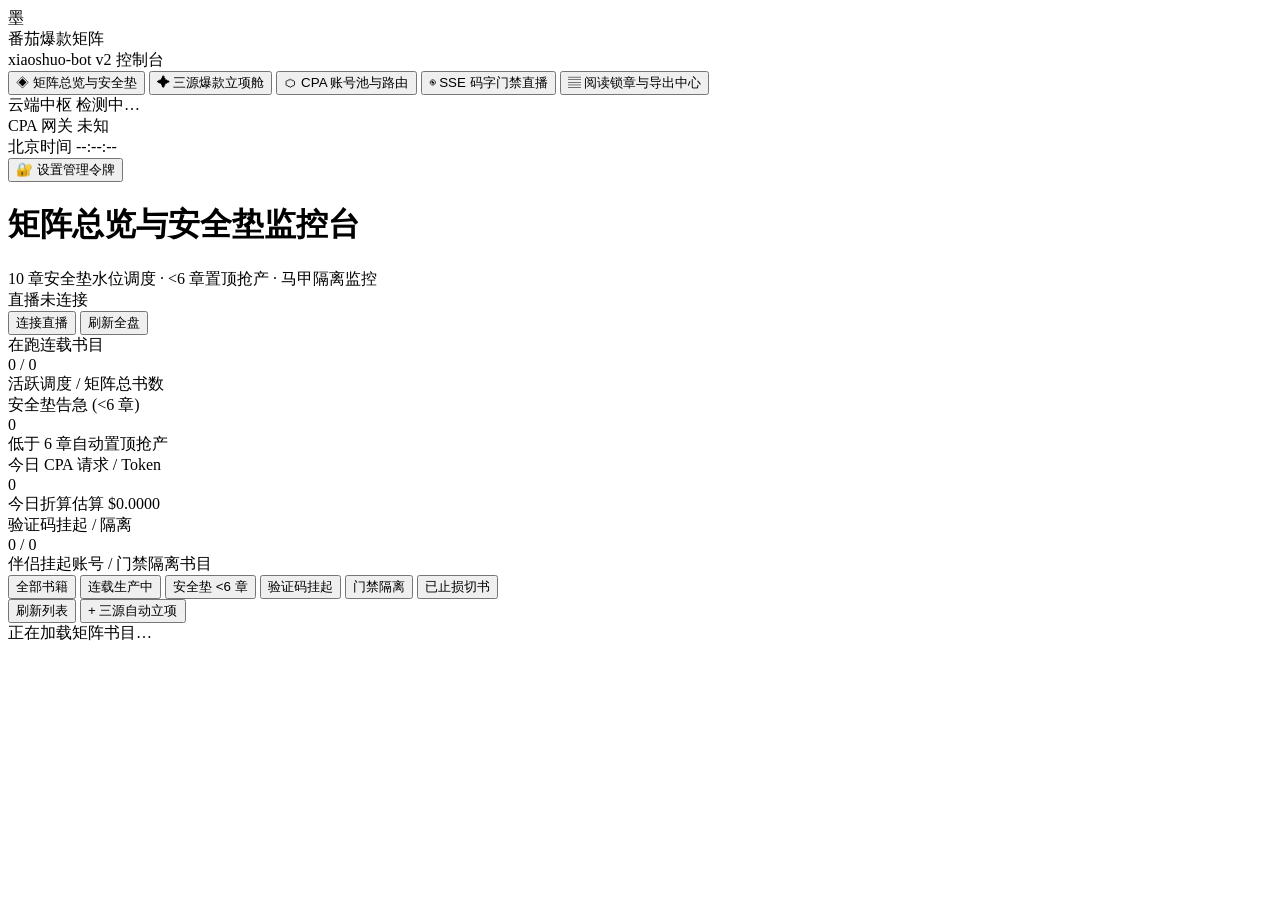
==== src/xiaoshuo_bot/server/static/index.html @ 59ef5e74 "feat(T12): dark Chinese matrix web console static UI and contract tests" ====
<!DOCTYPE html>
<html lang="zh-CN">
<head>
  <meta charset="UTF-8">
  <meta name="viewport" content="width=device-width, initial-scale=1.0">
  <title>番茄爆款矩阵控制台 · xiaoshuo-bot</title>
  <link rel="stylesheet" href="/styles.css">
</head>
<body>
  <div class="app-shell">
    <!-- Left / Top Navigation -->
    <aside class="sidebar" aria-label="主导航">
      <div class="brand">
        <div class="brand-mark" aria-hidden="true">墨</div>
        <div class="brand-meta">
          <div class="brand-title">番茄爆款矩阵</div>
          <div class="brand-sub">xiaoshuo-bot v2 控制台</div>
        </div>
      </div>

      <nav class="nav-list" role="tablist" aria-label="功能视图切换">
        <button type="button" class="nav-btn is-active" data-view="overview" role="tab" aria-selected="true">
          <span class="nav-icon" aria-hidden="true">◈</span>
          <span class="nav-label">矩阵总览与安全垫</span>
          <span class="nav-badge" id="nav-badge-alert" hidden>0</span>
        </button>
        <button type="button" class="nav-btn" data-view="create" role="tab" aria-selected="false">
          <span class="nav-icon" aria-hidden="true">✦</span>
          <span class="nav-label">三源爆款立项舱</span>
        </button>
        <button type="button" class="nav-btn" data-view="cpa" role="tab" aria-selected="false">
          <span class="nav-icon" aria-hidden="true">⬡</span>
          <span class="nav-label">CPA 账号池与路由</span>
        </button>
        <button type="button" class="nav-btn" data-view="live" role="tab" aria-selected="false">
          <span class="nav-icon" aria-hidden="true">◉</span>
          <span class="nav-label">SSE 码字门禁直播</span>
          <span class="nav-dot" id="nav-sse-dot" aria-hidden="true"></span>
        </button>
        <button type="button" class="nav-btn" data-view="reader" role="tab" aria-selected="false">
          <span class="nav-icon" aria-hidden="true">▤</span>
          <span class="nav-label">阅读锁章与导出中心</span>
        </button>
      </nav>

      <div class="sidebar-footer">
        <div class="status-card">
          <div class="status-row">
            <span class="status-key">云端中枢</span>
            <span class="status-val" id="health-status-text">检测中…</span>
          </div>
          <div class="status-row">
            <span class="status-key">CPA 网关</span>
            <span class="status-val" id="health-cpa-text">未知</span>
          </div>
          <div class="status-row">
            <span class="status-key">北京时间</span>
            <span class="status-val mono" id="health-shanghai-time">--:--:--</span>
          </div>
        </div>
        <button type="button" class="btn btn-outline btn-block" id="btn-open-auth-modal">
          <span id="auth-btn-label">🔐 设置管理令牌</span>
        </button>
      </div>
    </aside>

    <!-- Main Workspace -->
    <div class="main-area">
      <header class="topbar">
        <div class="topbar-left">
          <h1 class="page-title" id="page-title">矩阵总览与安全垫监控台</h1>
          <span class="page-subtitle" id="page-subtitle">10 章安全垫水位调度 · &lt;6 章置顶抢产 · 马甲隔离监控</span>
        </div>
        <div class="topbar-right">
          <div class="pill" id="sse-pill">
            <span class="pill-dot" id="sse-pill-dot"></span>
            <span id="sse-pill-text">直播未连接</span>
          </div>
          <button type="button" class="btn btn-sm btn-ghost" id="btn-toggle-sse">连接直播</button>
          <button type="button" class="btn btn-sm btn-primary" id="btn-refresh-all">刷新全盘</button>
        </div>
      </header>

      <!-- Global Auth Required Banner -->
      <div class="alert-banner alert-warn" id="auth-warning-banner" hidden>
        <div class="alert-banner-body">
          <strong>需要管理员认证：</strong>
          <span id="auth-warning-msg">当前服务端要求 Bearer Token（XIAOSHUO_ADMIN_TOKEN），请点击右侧按钮输入密钥。</span>
        </div>
        <button type="button" class="btn btn-sm btn-primary" id="btn-banner-login">输入管理令牌</button>
      </div>

      <!-- Global Companion Captcha / Auth Pause Banner -->
      <section class="alert-banner alert-danger" id="captcha-global-banner" hidden aria-live="polite">
        <div class="captcha-banner-grid">
          <div class="captcha-banner-info">
            <div class="captcha-banner-title">🚨 本地发布伴侣触发验证码 / 登录过期急停挂起</div>
            <div class="captcha-banner-desc" id="captcha-banner-details"></div>
            <div class="captcha-banner-actions" id="captcha-banner-actions"></div>
          </div>
          <div class="captcha-banner-thumb" id="captcha-banner-thumb" hidden></div>
        </div>
      </section>

      <!-- Global Toast Container -->
      <div class="toast-stack" id="toast-stack" aria-live="polite"></div>

      <!-- View 1: 矩阵总览与安全垫监控台 -->
      <main class="view-container">
        <section class="view-panel is-active" id="view-overview" data-view-panel="overview">
          <div class="kpi-grid">
            <div class="kpi-card">
              <div class="kpi-label">在跑连载书目</div>
              <div class="kpi-value" id="kpi-active-books">0 / 0</div>
              <div class="kpi-hint">活跃调度 / 矩阵总书数</div>
            </div>
            <div class="kpi-card kpi-danger" id="kpi-card-low-cushion">
              <div class="kpi-label">安全垫告急 (&lt;6 章)</div>
              <div class="kpi-value" id="kpi-low-cushion">0</div>
              <div class="kpi-hint">低于 6 章自动置顶抢产</div>
            </div>
            <div class="kpi-card">
              <div class="kpi-label">今日 CPA 请求 / Token</div>
              <div class="kpi-value mono" id="kpi-today-tokens">0</div>
              <div class="kpi-hint" id="kpi-today-cost">今日折算估算 $0.0000</div>
            </div>
            <div class="kpi-card">
              <div class="kpi-label">验证码挂起 / 隔离</div>
              <div class="kpi-value" id="kpi-paused-isolated">0 / 0</div>
              <div class="kpi-hint">伴侣挂起账号 / 门禁隔离书目</div>
            </div>
          </div>

          <div class="toolbar">
            <div class="filter-tabs" role="group" aria-label="书籍状态筛选">
              <button type="button" class="filter-chip is-active" data-filter="all">全部书籍</button>
              <button type="button" class="filter-chip" data-filter="ACTIVE">连载生产中</button>
              <button type="button" class="filter-chip" data-filter="LOW_CUSHION">安全垫 &lt;6 章</button>
              <button type="button" class="filter-chip" data-filter="PAUSED_AUTH_CAPTCHA">验证码挂起</button>
              <button type="button" class="filter-chip" data-filter="ISOLATED_GATE_FAILURE">门禁隔离</button>
              <button type="button" class="filter-chip" data-filter="CUT_LOSS">已止损切书</button>
            </div>
            <div class="toolbar-right">
              <button type="button" class="btn btn-sm btn-ghost" id="btn-overview-refresh">刷新列表</button>
              <button type="button" class="btn btn-sm btn-primary" id="btn-goto-create">+ 三源自动立项</button>
            </div>
          </div>

          <div class="books-grid" id="books-grid">
            <div class="empty-state">正在加载矩阵书目…</div>
          </div>
        </section>

        <!-- View 2: 三源爆款立项舱 -->
        <section class="view-panel" id="view-create" data-view-panel="create" hidden>
          <div class="split-two-col">
            <div class="panel-card">
              <div class="panel-header">
                <h2>三源爆款自动立项配置</h2>
                <span class="tag tag-gold">热榜风向 + 配方库 + 拆书换皮</span>
              </div>
              <form id="auto-create-form" class="form-stack">
                <div class="form-row-2">
                  <label class="field">
                    <span class="field-label">项目唯一标识 (project_id) *</span>
                    <div class="input-group">
                      <input type="text" id="create-project-id" name="project_id" required placeholder="例如 tomato_urban_001" pattern="[A-Za-z0-9_\-]+">
                      <button type="button" class="btn btn-sm btn-ghost" id="btn-gen-project-id">随机</button>
                    </div>
                  </label>
                  <label class="field">
                    <span class="field-label">笔名 (pen_name)</span>
                    <input type="text" id="create-pen-name" name="pen_name" placeholder="默认 砚山行" value="砚山行">
                  </label>
                </div>

                <div class="field">
                  <div class="field-head">
                    <span class="field-label">1. 选择爆款赛道 (男频 5 / 女频 5 / 通用 1) *</span>
                    <div class="mini-tabs" id="genre-channel-tabs">
                      <button type="button" class="mini-tab is-active" data-channel="all">全部</button>
                      <button type="button" class="mini-tab" data-channel="male">男频</button>
                      <button type="button" class="mini-tab" data-channel="female">女频</button>
                      <button type="button" class="mini-tab" data-channel="general">通用</button>
                    </div>
                  </div>
                  <input type="hidden" id="create-genre-id" name="genre_id" required>
                  <div class="genre-selector-grid" id="genre-selector-grid">
                    <div class="empty-state">加载 10+1 爆款类目中…</div>
                  </div>
                </div>

                <div class="field">
                  <span class="field-label">2. 绑定番茄马甲等级与签约轨道 *</span>
                  <div class="radio-cards">
                    <label class="radio-card">
                      <input type="radio" name="author_level" value="lv0_1" checked>
                      <div class="radio-card-body">
                        <div class="radio-card-title">Lv.0 / Lv.1 新号养号轨 (complete_150k)</div>
                        <div class="radio-card-desc">15～20 万字紧凑完本签（70~95 章），单日发稿安全红线 ≤ 8,500 字</div>
                      </div>
                    </label>
                    <label class="radio-card">
                      <input type="radio" name="author_level" value="lv2_plus">
                      <div class="radio-card-body">
                        <div class="radio-card-title">Lv.2+ 老号冲榜轨 (serial_20k)</div>
                        <div class="radio-card-desc">2 万字责编直签表 + 10 万字首秀赛马 + 60 章换地图，日限 ≤ 17,000 字</div>
                      </div>
                    </label>
                  </div>
                </div>

                <div class="form-row-2">
                  <label class="field">
                    <span class="field-label">绑定伴侣马甲 ID (account_id)</span>
                    <input type="text" id="create-account-id" name="account_id" placeholder="例如 acct_tomato_01">
                  </label>
                  <label class="field">
                    <span class="field-label">目标章节数 (可选，Lv0/1 建议 70~95)</span>
                    <input type="number" id="create-target-chapters" name="target_chapters" min="10" max="500" placeholder="留空按轨道自动规划">
                  </label>
                </div>

                <label class="field">
                  <span class="field-label">热榜风向关键词 (逗号分隔，可选)</span>
                  <input type="text" id="create-hot-keywords" name="hot_keywords" placeholder="例如：十倍返现, 职场打脸, 规则怪谈">
                </label>

                <div class="field">
                  <div class="field-head">
                    <span class="field-label">3. 对标爆款样章拆书换皮 (可选，多章用 === 分隔)</span>
                    <label class="btn btn-xs btn-ghost file-btn">
                      导入 .txt 样章
                      <input type="file" id="create-benchmark-file" accept=".txt,text/plain" multiple hidden>
                    </label>
                  </div>
                  <textarea id="create-benchmark-text" rows="5" placeholder="粘贴对标爆款书前 1~3 章正文（仅提取五维爽点骨架与情绪波形，硬卡连续 ≤7 字防洗稿）。留空则直接按配方库与母题权重开书。"></textarea>
                </div>

                <div class="form-actions">
                  <button type="submit" class="btn btn-primary btn-lg" id="btn-submit-create">
                    🚀 一键三源自动立项
                  </button>
                </div>
              </form>
            </div>

            <div class="stack-col">
              <div class="panel-card" id="genre-recipe-preview">
                <div class="panel-header">
                  <h3>题材配方与硬常识防穿帮卡</h3>
                  <span class="tag" id="preview-genre-tag">未选择类目</span>
                </div>
                <div id="genre-detail-body" class="recipe-detail">
                  <p class="muted">在左侧点击任意赛道卡片，即可查看黄金三章节拍、推荐人称/系统面板策略及硬常识参照表。</p>
                </div>
              </div>

              <div class="panel-card" id="created-book-preview">
                <div class="panel-header">
                  <h3>600×800 封面与 5 组备选书名预览</h3>
                  <select id="preview-book-select" class="select-sm" aria-label="选择已立项书籍预览">
                    <option value="">选择已有书籍查看封面…</option>
                  </select>
                </div>
                <div id="created-preview-body" class="created-preview-body">
                  <div class="cover-box" id="cover-preview-box">
                    <div class="cover-placeholder">暂无封面预览</div>
                  </div>
                  <div class="alt-titles-box" id="alt-titles-box">
                    <div class="muted">立项完成后或选择上方书籍，将在此加载 600×800 合规封面与备选书名池。</div>
                  </div>
                </div>
              </div>
            </div>
          </div>
        </section>

        <!-- View 3: CPA 订阅账号池管理中心 -->
        <section class="view-panel" id="view-cpa" data-view-panel="cpa" hidden>
          <div class="split-two-col">
            <div class="stack-col">
              <div class="panel-card">
                <div class="panel-header">
                  <h3>上传本地 CPA 订阅凭据 (.json)</h3>
                  <span class="tag tag-cyan">claude-*.json / codex-*.json / gemini-*.json</span>
                </div>
                <div class="dropzone" id="cpa-dropzone" tabindex="0" role="button" aria-label="拖拽或点击上传 CPA JSON 凭据文件">
                  <input type="file" id="cpa-file-input" accept=".json,application/json" multiple hidden>
                  <div class="dropzone-icon" aria-hidden="true">⬆</div>
                  <div class="dropzone-title">拖拽凭据 .json 文件到此处，或点击选择文件</div>
                  <div class="dropzone-sub">仅限合法 UTF-8 JSON；上传后由 CPA /v0/management 热加载</div>
                </div>
                <div class="oauth-box">
                  <div class="oauth-title">远程 OAuth 订阅授权链接获取</div>
                  <div class="oauth-row">
                    <select id="cpa-oauth-provider" class="select-sm" aria-label="选择 OAuth 提供方">
                      <option value="claude">Claude (Anthropic)</option>
                      <option value="codex">Codex (OpenAI)</option>
                      <option value="gemini">Gemini CLI (Google)</option>
                      <option value="antigravity">Antigravity</option>
                      <option value="qwen">Qwen</option>
                    </select>
                    <input type="text" id="cpa-oauth-project" placeholder="可选 Gemini project_id">
                    <button type="button" class="btn btn-sm btn-outline" id="btn-fetch-oauth">获取授权 URL</button>
                  </div>
                  <div id="cpa-oauth-result" class="oauth-result" hidden></div>
                </div>
              </div>

              <div class="panel-card">
                <div class="panel-header">
                  <h3>已注册订阅凭据与 429 健康状态</h3>
                  <button type="button" class="btn btn-xs btn-ghost" id="btn-refresh-cpa">刷新状态</button>
                </div>
                <div id="cpa-usage-summary" class="cpa-usage-strip">正在读取 CPA 额度统计…</div>
                <div id="cpa-auth-list" class="auth-files-list">
                  <div class="empty-state">加载凭据列表中…</div>
                </div>
              </div>
            </div>

            <div class="panel-card">
              <div class="panel-header">
                <h3>五角色动态模型路由绑定</h3>
                <button type="button" class="btn btn-xs btn-ghost" id="btn-refresh-models">拉取 /v1/models</button>
              </div>
              <p class="muted mb-sm">严禁跨档悄悄降级：同一角色池全部 429 时立即告警锁断点。图像角色默认走 Gemini 生图通道生成纯无字插画底图。</p>
              <form id="cpa-bindings-form" class="bindings-list">
                <div class="empty-state">正在加载模型绑定配置…</div>
              </form>
              <div class="form-actions">
                <button type="button" class="btn btn-primary" id="btn-save-bindings">💾 保存角色模型绑定</button>
              </div>
            </div>
          </div>
        </section>

        <!-- View 4: SSE 实时码字与门禁审计直播间 -->
        <section class="view-panel" id="view-live" data-view-panel="live" hidden>
          <div class="panel-card live-card">
            <div class="toolbar">
              <div class="toolbar-left">
                <select id="live-book-filter" class="select-sm" aria-label="按书籍过滤直播事件">
                  <option value="">全部书籍事件</option>
                </select>
                <label class="checkbox-inline">
                  <input type="checkbox" id="live-show-heartbeat">
                  <span>显示心跳 (heartbeat)</span>
                </label>
                <label class="checkbox-inline">
                  <input type="checkbox" id="live-autoscroll" checked>
                  <span>自动滚屏</span>
                </label>
              </div>
              <div class="toolbar-right">
                <span class="muted mono" id="live-event-counter">0 条事件</span>
                <button type="button" class="btn btn-sm btn-ghost" id="btn-live-clear">清空屏幕</button>
              </div>
            </div>
            <div class="live-stream" id="live-stream-feed" aria-live="polite">
              <div class="empty-state">点击右上角「连接直播」或等待后台推送 /api/events/stream 事件…</div>
            </div>
          </div>
        </section>

        <!-- View 5: 分章阅读、锁章与一鱼多吃下载中心 -->
        <section class="view-panel" id="view-reader" data-view-panel="reader" hidden>
          <div class="panel-card mb-md">
            <div class="reader-topbar">
              <div class="reader-book-picker">
                <label class="field-inline">
                  <span class="field-label">当前阅读书目：</span>
                  <select id="reader-book-select" class="select-md" aria-label="选择要阅读的书籍">
                    <option value="">请选择书籍…</option>
                  </select>
                </label>
                <button type="button" class="btn btn-sm btn-ghost" id="btn-reader-refresh">刷新章节</button>
              </div>
              <div class="export-bar" aria-label="多平台导出下载">
                <span class="export-label">一鱼多吃下载：</span>
                <button type="button" class="btn btn-sm btn-primary export-btn" data-platform="tomato">🍅 番茄标准+推文包</button>
                <button type="button" class="btn btn-sm btn-outline export-btn" data-platform="qimao">📘 七猫连载包</button>
                <button type="button" class="btn btn-sm btn-outline export-btn" data-platform="zhihu">🎭 知乎盐选包</button>
              </div>
            </div>
          </div>

          <div class="reader-split">
            <div class="panel-card chapter-sidebar">
              <div class="panel-header">
                <h3>章节目录与囤稿状态</h3>
                <span class="mono muted" id="reader-chapter-count">0 章</span>
              </div>
              <div class="chapter-list" id="reader-chapter-list">
                <div class="empty-state">请先选择书籍</div>
              </div>
            </div>

            <div class="panel-card chapter-viewer">
              <div class="chapter-viewer-head" id="reader-chapter-head">
                <div>
                  <h2 id="reader-chapter-title">请选择左侧章节</h2>
                  <div class="chapter-meta-row" id="reader-chapter-meta"></div>
                </div>
                <div class="chapter-actions">
                  <button type="button" class="btn btn-sm btn-outline" id="btn-toggle-lock" disabled>
                    🔒 锁章保护
                  </button>
                </div>
              </div>
              <article class="chapter-body" id="reader-chapter-body">
                <div class="empty-state">点击左侧任意章节，即可查看纯净正文与物理隔离的「作者有话说」。</div>
              </article>
              <aside class="author-note-box" id="reader-author-note-box" hidden>
                <div class="author-note-label">作者有话说（物理隔离区 · 独立催更互动栏）</div>
                <div class="author-note-text" id="reader-author-note-text"></div>
              </aside>
            </div>
          </div>
        </section>
      </main>
    </div>
  </div>

  <!-- Admin Bearer Token Modal -->
  <div class="modal-backdrop" id="auth-modal" hidden role="dialog" aria-modal="true" aria-labelledby="auth-modal-title">
    <div class="modal-card">
      <div class="modal-header">
        <h3 id="auth-modal-title">管理员 Bearer Token 认证</h3>
        <button type="button" class="btn-icon" data-close-modal="auth-modal" aria-label="关闭">✕</button>
      </div>
      <div class="modal-body">
        <p class="muted">令牌仅保存在当前浏览器标签页内存与 sessionStorage 中，通过 <code>Authorization: Bearer</code> 请求头发送，绝不拼接在 URL 参数里。</p>
        <label class="field mt-sm">
          <span class="field-label">XIAOSHUO_ADMIN_TOKEN</span>
          <input type="password" id="auth-token-input" autocomplete="off" placeholder="输入管理密钥">
        </label>
      </div>
      <div class="modal-footer">
        <button type="button" class="btn btn-ghost" id="btn-clear-token">清除本地令牌</button>
        <button type="button" class="btn btn-primary" id="btn-save-token">保存并重连</button>
      </div>
    </div>
  </div>

  <!-- Two-Step Cut-Loss Confirmation Modal -->
  <div class="modal-backdrop" id="cut-modal" hidden role="dialog" aria-modal="true" aria-labelledby="cut-modal-title">
    <div class="modal-card">
      <div class="modal-header">
        <h3 id="cut-modal-title">止损切书 · 二级防误触确认</h3>
        <button type="button" class="btn-icon" data-close-modal="cut-modal" aria-label="关闭">✕</button>
      </div>
      <div class="modal-body">
        <div class="cut-book-summary" id="cut-book-summary"></div>
        <label class="field mt-sm">
          <span class="field-label">切书原因说明</span>
          <input type="text" id="cut-reason-input" placeholder="例如：首秀二章读完率低于 45%，确认止损" value="首秀期留存未达标，手动止损切书">
        </label>
        <div class="cut-step-box" id="cut-step-box">
          <p class="muted">第一步：点击「申请切书确认码」向服务端锁定待确认版本号。</p>
        </div>
      </div>
      <div class="modal-footer">
        <button type="button" class="btn btn-ghost" data-close-modal="cut-modal">取消</button>
        <button type="button" class="btn btn-outline" id="btn-cut-step1">1. 申请切书确认码</button>
        <button type="button" class="btn btn-danger" id="btn-cut-confirm" disabled>2. 🔥 确认止损切书</button>
      </div>
    </div>
  </div>

  <!-- Cover & Alternate Titles Modal -->
  <div class="modal-backdrop" id="book-detail-modal" hidden role="dialog" aria-modal="true" aria-labelledby="detail-modal-title">
    <div class="modal-card modal-lg">
      <div class="modal-header">
        <h3 id="detail-modal-title">书目包装详情（600×800 封面与备选书名）</h3>
        <button type="button" class="btn-icon" data-close-modal="book-detail-modal" aria-label="关闭">✕</button>
      </div>
      <div class="modal-body" id="detail-modal-body"></div>
      <div class="modal-footer">
        <button type="button" class="btn btn-primary" data-close-modal="book-detail-modal">关闭</button>
      </div>
    </div>
  </div>

  <script src="/app.js" defer></script>
</body>
</html>
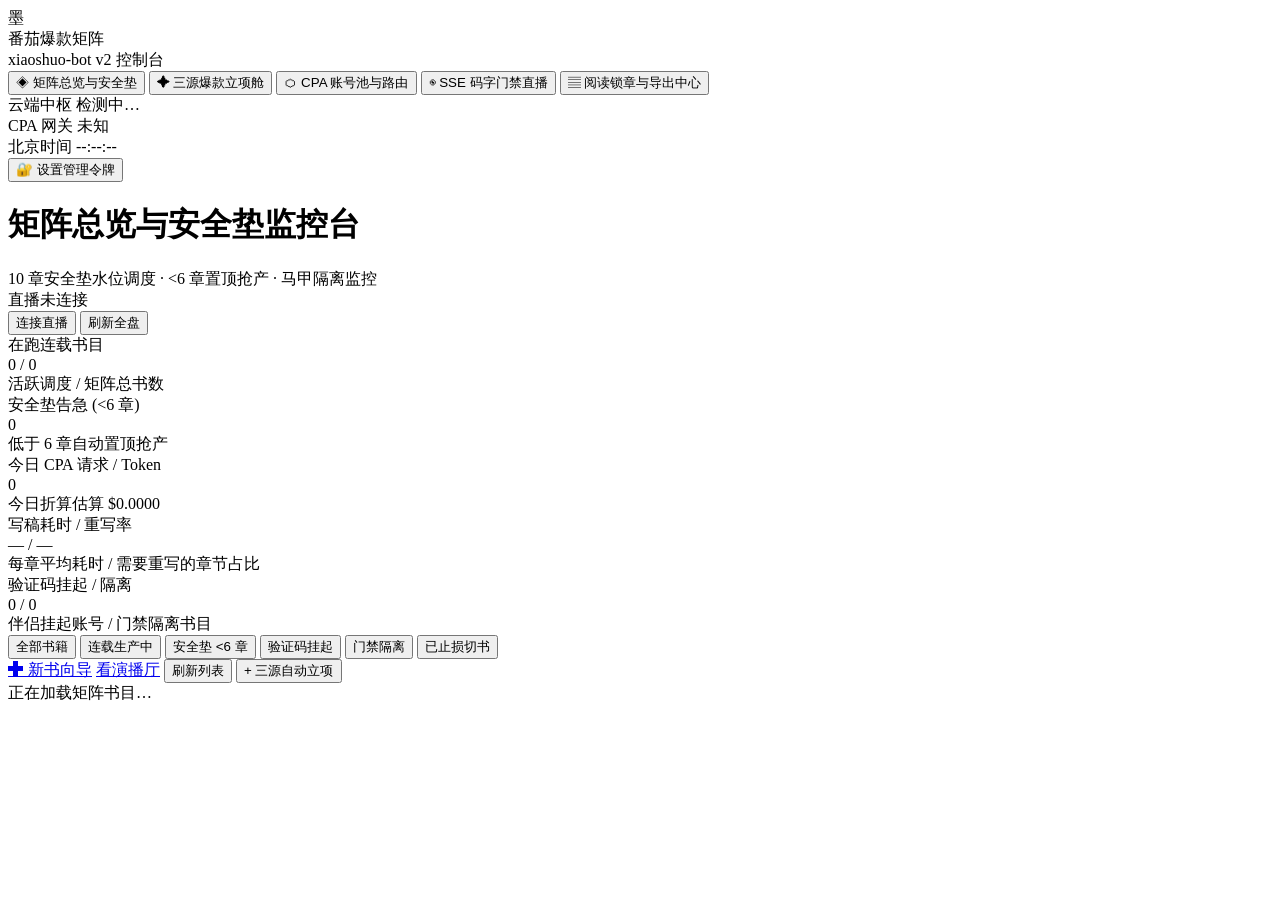
==== commit ff129289: "feat(T2): public studio, admin new-book wizard, KPI and circuit-breaker modal Rebuild the web UI aga" ====
--- a/src/xiaoshuo_bot/server/static/index.html
+++ b/src/xiaoshuo_bot/server/static/index.html
@@ -125,6 +125,11 @@
               <div class="kpi-hint" id="kpi-today-cost">今日折算估算 $0.0000</div>
             </div>
             <div class="kpi-card">
+              <div class="kpi-label">写稿耗时 / 重写率</div>
+              <div class="kpi-value mono" id="kpi-production">— / —</div>
+              <div class="kpi-hint" id="kpi-production-hint">每章平均耗时 / 需要重写的章节占比</div>
+            </div>
+            <div class="kpi-card">
               <div class="kpi-label">验证码挂起 / 隔离</div>
               <div class="kpi-value" id="kpi-paused-isolated">0 / 0</div>
               <div class="kpi-hint">伴侣挂起账号 / 门禁隔离书目</div>
@@ -141,6 +146,8 @@
               <button type="button" class="filter-chip" data-filter="CUT_LOSS">已止损切书</button>
             </div>
             <div class="toolbar-right">
+              <a class="btn btn-sm btn-primary" href="/admin/wizard">✚ 新书向导</a>
+              <a class="btn btn-sm btn-ghost" href="/" target="_blank" rel="noopener">看演播厅</a>
               <button type="button" class="btn btn-sm btn-ghost" id="btn-overview-refresh">刷新列表</button>
               <button type="button" class="btn btn-sm btn-primary" id="btn-goto-create">+ 三源自动立项</button>
             </div>
@@ -483,6 +490,24 @@
     </div>
   </div>
 
+  <!-- Production circuit-breaker blocking modal (owner Web UI grill-me Q3=A) -->
+  <div class="modal-backdrop" id="isolation-modal" hidden role="alertdialog" aria-modal="true" aria-labelledby="isolation-modal-title">
+    <div class="modal-card">
+      <div class="modal-header">
+        <h3 id="isolation-modal-title">⛔ 生产熔断：需要老板处理</h3>
+      </div>
+      <div class="modal-body">
+        <p id="isolation-modal-book"></p>
+        <p class="muted" id="isolation-modal-reason"></p>
+        <p class="muted">这本书已经停笔，其它书照常写。处理之前这个窗口不会消失。</p>
+      </div>
+      <div class="modal-footer">
+        <button type="button" class="btn btn-ghost" id="btn-isolation-later">先不恢复（保持停笔）</button>
+        <button type="button" class="btn btn-primary" id="btn-isolation-resume">恢复写作（重新写这一章）</button>
+      </div>
+    </div>
+  </div>
+
   <script src="/app.js" defer></script>
 </body>
 </html>
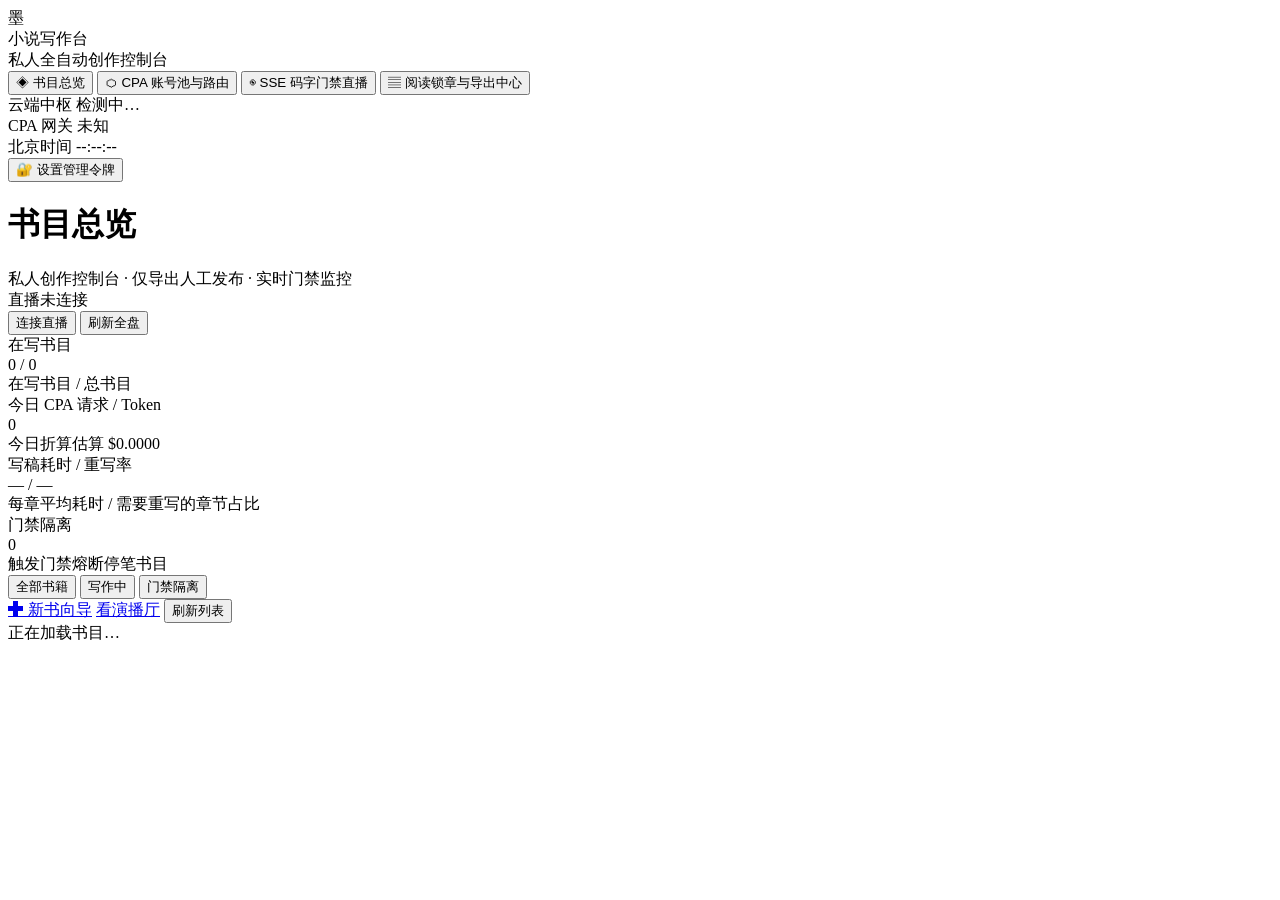
==== commit b27c4316: "fix(P1-1): hide horse-race matrix and Tomato companion from /admin/ Per requirements 22A/23A (keep t" ====
--- a/src/xiaoshuo_bot/server/static/index.html
+++ b/src/xiaoshuo_bot/server/static/index.html
@@ -3,7 +3,7 @@
 <head>
   <meta charset="UTF-8">
   <meta name="viewport" content="width=device-width, initial-scale=1.0">
-  <title>番茄爆款矩阵控制台 · xiaoshuo-bot</title>
+  <title>小说写作控制台 · xiaoshuo-bot</title>
   <link rel="stylesheet" href="/styles.css">
 </head>
 <body>
@@ -13,18 +13,18 @@
       <div class="brand">
         <div class="brand-mark" aria-hidden="true">墨</div>
         <div class="brand-meta">
-          <div class="brand-title">番茄爆款矩阵</div>
-          <div class="brand-sub">xiaoshuo-bot v2 控制台</div>
+          <div class="brand-title">小说写作台</div>
+          <div class="brand-sub">私人全自动创作控制台</div>
         </div>
       </div>
 
       <nav class="nav-list" role="tablist" aria-label="功能视图切换">
         <button type="button" class="nav-btn is-active" data-view="overview" role="tab" aria-selected="true">
           <span class="nav-icon" aria-hidden="true">◈</span>
-          <span class="nav-label">矩阵总览与安全垫</span>
+          <span class="nav-label">书目总览</span>
           <span class="nav-badge" id="nav-badge-alert" hidden>0</span>
         </button>
-        <button type="button" class="nav-btn" data-view="create" role="tab" aria-selected="false">
+        <button type="button" class="nav-btn" data-view="create" role="tab" aria-selected="false" hidden>
           <span class="nav-icon" aria-hidden="true">✦</span>
           <span class="nav-label">三源爆款立项舱</span>
         </button>
@@ -68,8 +68,8 @@
     <div class="main-area">
       <header class="topbar">
         <div class="topbar-left">
-          <h1 class="page-title" id="page-title">矩阵总览与安全垫监控台</h1>
-          <span class="page-subtitle" id="page-subtitle">10 章安全垫水位调度 · &lt;6 章置顶抢产 · 马甲隔离监控</span>
+          <h1 class="page-title" id="page-title">书目总览</h1>
+          <span class="page-subtitle" id="page-subtitle">私人创作控制台 · 仅导出人工发布 · 实时门禁监控</span>
         </div>
         <div class="topbar-right">
           <div class="pill" id="sse-pill">
@@ -105,16 +105,16 @@
       <!-- Global Toast Container -->
       <div class="toast-stack" id="toast-stack" aria-live="polite"></div>
 
-      <!-- View 1: 矩阵总览与安全垫监控台 -->
+      <!-- View 1: 书目总览 -->
       <main class="view-container">
         <section class="view-panel is-active" id="view-overview" data-view-panel="overview">
           <div class="kpi-grid">
             <div class="kpi-card">
-              <div class="kpi-label">在跑连载书目</div>
+              <div class="kpi-label">在写书目</div>
               <div class="kpi-value" id="kpi-active-books">0 / 0</div>
-              <div class="kpi-hint">活跃调度 / 矩阵总书数</div>
-            </div>
-            <div class="kpi-card kpi-danger" id="kpi-card-low-cushion">
+              <div class="kpi-hint">在写书目 / 总书目</div>
+            </div>
+            <div class="kpi-card kpi-danger" id="kpi-card-low-cushion" hidden>
               <div class="kpi-label">安全垫告急 (&lt;6 章)</div>
               <div class="kpi-value" id="kpi-low-cushion">0</div>
               <div class="kpi-hint">低于 6 章自动置顶抢产</div>
@@ -130,31 +130,31 @@
               <div class="kpi-hint" id="kpi-production-hint">每章平均耗时 / 需要重写的章节占比</div>
             </div>
             <div class="kpi-card">
-              <div class="kpi-label">验证码挂起 / 隔离</div>
-              <div class="kpi-value" id="kpi-paused-isolated">0 / 0</div>
-              <div class="kpi-hint">伴侣挂起账号 / 门禁隔离书目</div>
+              <div class="kpi-label">门禁隔离</div>
+              <div class="kpi-value" id="kpi-paused-isolated">0</div>
+              <div class="kpi-hint">触发门禁熔断停笔书目</div>
             </div>
           </div>
 
           <div class="toolbar">
             <div class="filter-tabs" role="group" aria-label="书籍状态筛选">
               <button type="button" class="filter-chip is-active" data-filter="all">全部书籍</button>
-              <button type="button" class="filter-chip" data-filter="ACTIVE">连载生产中</button>
-              <button type="button" class="filter-chip" data-filter="LOW_CUSHION">安全垫 &lt;6 章</button>
-              <button type="button" class="filter-chip" data-filter="PAUSED_AUTH_CAPTCHA">验证码挂起</button>
+              <button type="button" class="filter-chip" data-filter="ACTIVE">写作中</button>
+              <button type="button" class="filter-chip" data-filter="LOW_CUSHION" hidden>安全垫 &lt;6 章</button>
+              <button type="button" class="filter-chip" data-filter="PAUSED_AUTH_CAPTCHA" hidden>验证码挂起</button>
               <button type="button" class="filter-chip" data-filter="ISOLATED_GATE_FAILURE">门禁隔离</button>
-              <button type="button" class="filter-chip" data-filter="CUT_LOSS">已止损切书</button>
+              <button type="button" class="filter-chip" data-filter="CUT_LOSS" hidden>已止损切书</button>
             </div>
             <div class="toolbar-right">
               <a class="btn btn-sm btn-primary" href="/admin/wizard">✚ 新书向导</a>
               <a class="btn btn-sm btn-ghost" href="/" target="_blank" rel="noopener">看演播厅</a>
               <button type="button" class="btn btn-sm btn-ghost" id="btn-overview-refresh">刷新列表</button>
-              <button type="button" class="btn btn-sm btn-primary" id="btn-goto-create">+ 三源自动立项</button>
+              <button type="button" class="btn btn-sm btn-primary" id="btn-goto-create" hidden>+ 三源自动立项</button>
             </div>
           </div>
 
           <div class="books-grid" id="books-grid">
-            <div class="empty-state">正在加载矩阵书目…</div>
+            <div class="empty-state">正在加载书目…</div>
           </div>
         </section>
 
@@ -218,7 +218,7 @@
                 </div>
 
                 <div class="form-row-2">
-                  <label class="field">
+                  <label class="field" hidden>
                     <span class="field-label">绑定伴侣马甲 ID (account_id)</span>
                     <input type="text" id="create-account-id" name="account_id" placeholder="例如 acct_tomato_01">
                   </label>
@@ -385,7 +385,7 @@
                 <button type="button" class="btn btn-sm btn-ghost" id="btn-reader-refresh">刷新章节</button>
               </div>
               <div class="export-bar" aria-label="多平台导出下载">
-                <span class="export-label">一鱼多吃下载：</span>
+                <span class="export-label">导出下载：</span>
                 <button type="button" class="btn btn-sm btn-primary export-btn" data-platform="tomato">🍅 番茄标准+推文包</button>
                 <button type="button" class="btn btn-sm btn-outline export-btn" data-platform="qimao">📘 七猫连载包</button>
                 <button type="button" class="btn btn-sm btn-outline export-btn" data-platform="zhihu">🎭 知乎盐选包</button>
@@ -396,7 +396,7 @@
           <div class="reader-split">
             <div class="panel-card chapter-sidebar">
               <div class="panel-header">
-                <h3>章节目录与囤稿状态</h3>
+                <h3>章节目录</h3>
                 <span class="mono muted" id="reader-chapter-count">0 章</span>
               </div>
               <div class="chapter-list" id="reader-chapter-list">
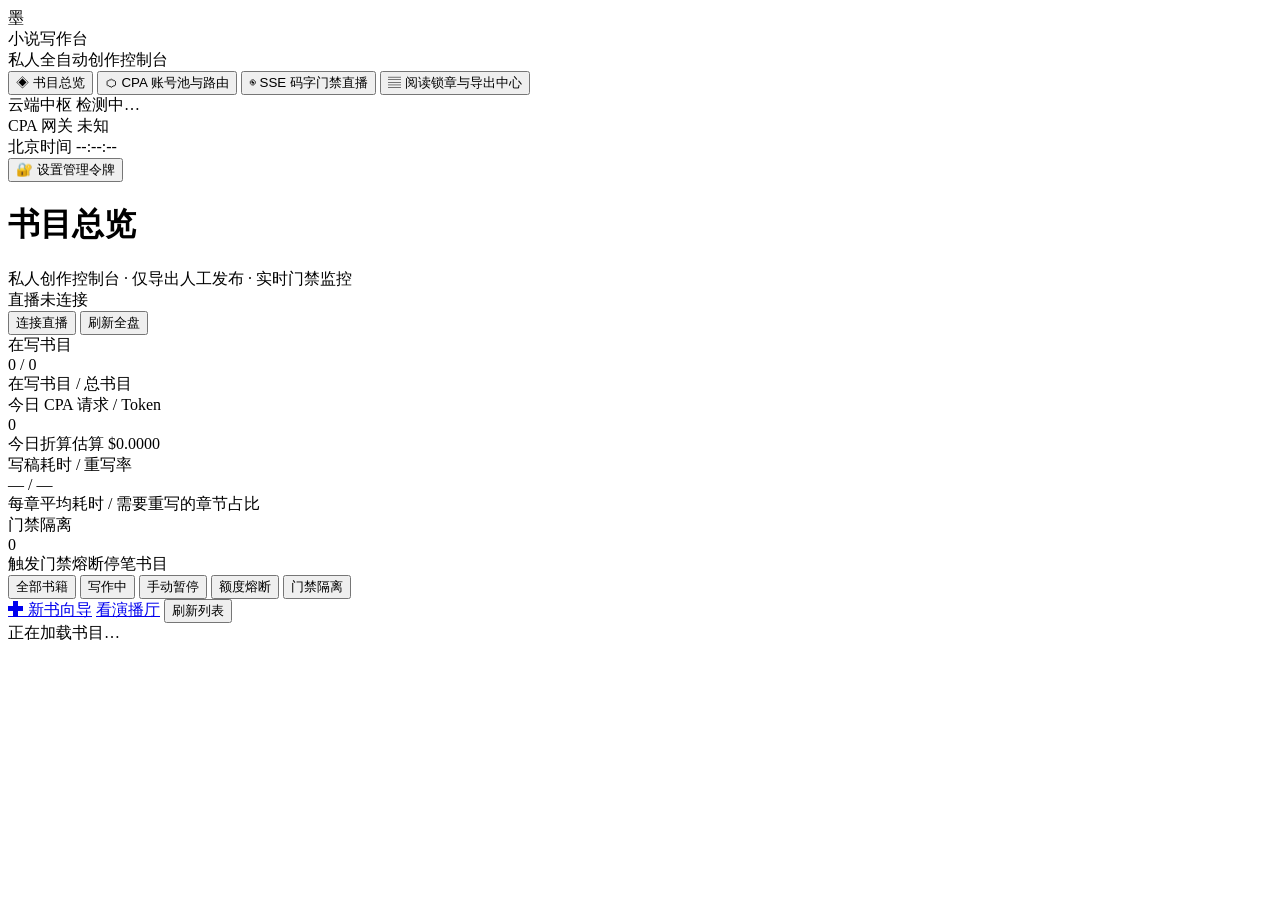
==== commit 3c736683: "feat(P1-2): split PAUSED_MANUAL status and add reusable quota/model alert banner What was done: - Ad" ====
--- a/src/xiaoshuo_bot/server/static/index.html
+++ b/src/xiaoshuo_bot/server/static/index.html
@@ -90,6 +90,9 @@
         <button type="button" class="btn btn-sm btn-primary" id="btn-banner-login">输入管理令牌</button>
       </div>
 
+      <!-- Global Reusable Model Switch & Quota/Budget Circuit-Breaker Alert Region (Q14 / P1-2) -->
+      <section class="model-quota-alert-region" id="model-quota-alert-region" role="region" aria-label="模型与额度告警" hidden></section>
+
       <!-- Global Companion Captcha / Auth Pause Banner -->
       <section class="alert-banner alert-danger" id="captcha-global-banner" hidden aria-live="polite">
         <div class="captcha-banner-grid">
@@ -140,6 +143,8 @@
             <div class="filter-tabs" role="group" aria-label="书籍状态筛选">
               <button type="button" class="filter-chip is-active" data-filter="all">全部书籍</button>
               <button type="button" class="filter-chip" data-filter="ACTIVE">写作中</button>
+              <button type="button" class="filter-chip" data-filter="PAUSED_MANUAL">手动暂停</button>
+              <button type="button" class="filter-chip" data-filter="PAUSED_QUOTA_EXHAUSTED">额度熔断</button>
               <button type="button" class="filter-chip" data-filter="LOW_CUSHION" hidden>安全垫 &lt;6 章</button>
               <button type="button" class="filter-chip" data-filter="PAUSED_AUTH_CAPTCHA" hidden>验证码挂起</button>
               <button type="button" class="filter-chip" data-filter="ISOLATED_GATE_FAILURE">门禁隔离</button>
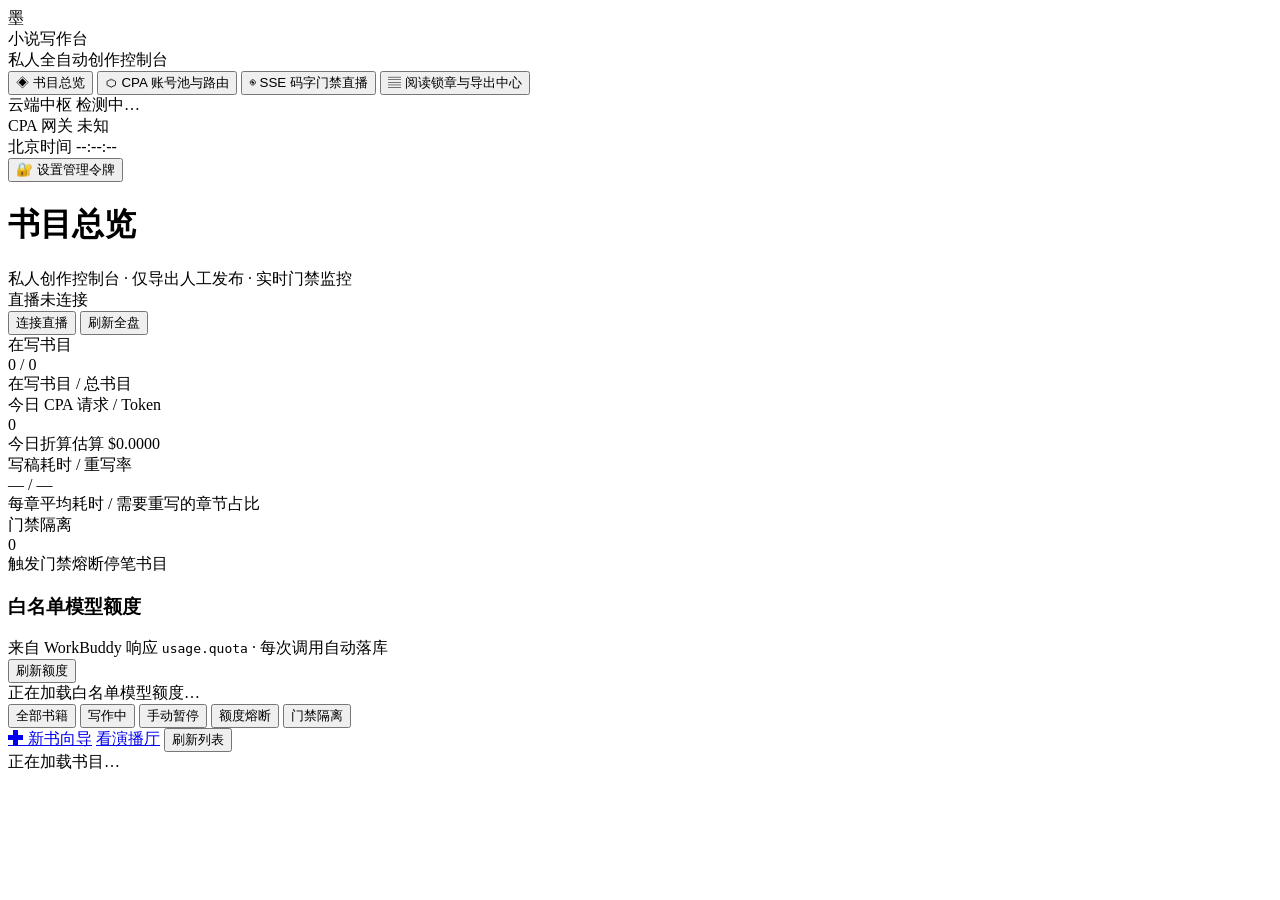
==== commit 45734201: "feat(task4): capture WorkBuddy usage.quota, persist in SQLite, and display in admin UI - Merge SSE c" ====
--- a/src/xiaoshuo_bot/server/static/index.html
+++ b/src/xiaoshuo_bot/server/static/index.html
@@ -139,6 +139,20 @@
             </div>
           </div>
 
+          <!-- WorkBuddy Whitelist Model Quota Panel (Task 4) -->
+          <section class="panel-card model-quotas-panel" id="model-quotas-panel" aria-label="白名单模型额度">
+            <div class="panel-header model-quotas-head">
+              <div class="model-quotas-title-wrap">
+                <h3>白名单模型额度</h3>
+                <span class="muted model-quotas-sub">来自 WorkBuddy 响应 <code class="mono">usage.quota</code> · 每次调用自动落库</span>
+              </div>
+              <button type="button" class="btn btn-xs btn-ghost" id="btn-refresh-model-quotas">刷新额度</button>
+            </div>
+            <div class="model-quotas-grid" id="model-quotas-grid">
+              <div class="empty-state">正在加载白名单模型额度…</div>
+            </div>
+          </section>
+
           <div class="toolbar">
             <div class="filter-tabs" role="group" aria-label="书籍状态筛选">
               <button type="button" class="filter-chip is-active" data-filter="all">全部书籍</button>
@@ -326,6 +340,7 @@
                   <button type="button" class="btn btn-xs btn-ghost" id="btn-refresh-cpa">刷新状态</button>
                 </div>
                 <div id="cpa-usage-summary" class="cpa-usage-strip">正在读取 CPA 额度统计…</div>
+                <div class="model-quotas-grid model-quotas-grid-compact" id="cpa-model-quotas-grid" aria-label="CPA 白名单模型额度"></div>
                 <div id="cpa-auth-list" class="auth-files-list">
                   <div class="empty-state">加载凭据列表中…</div>
                 </div>
